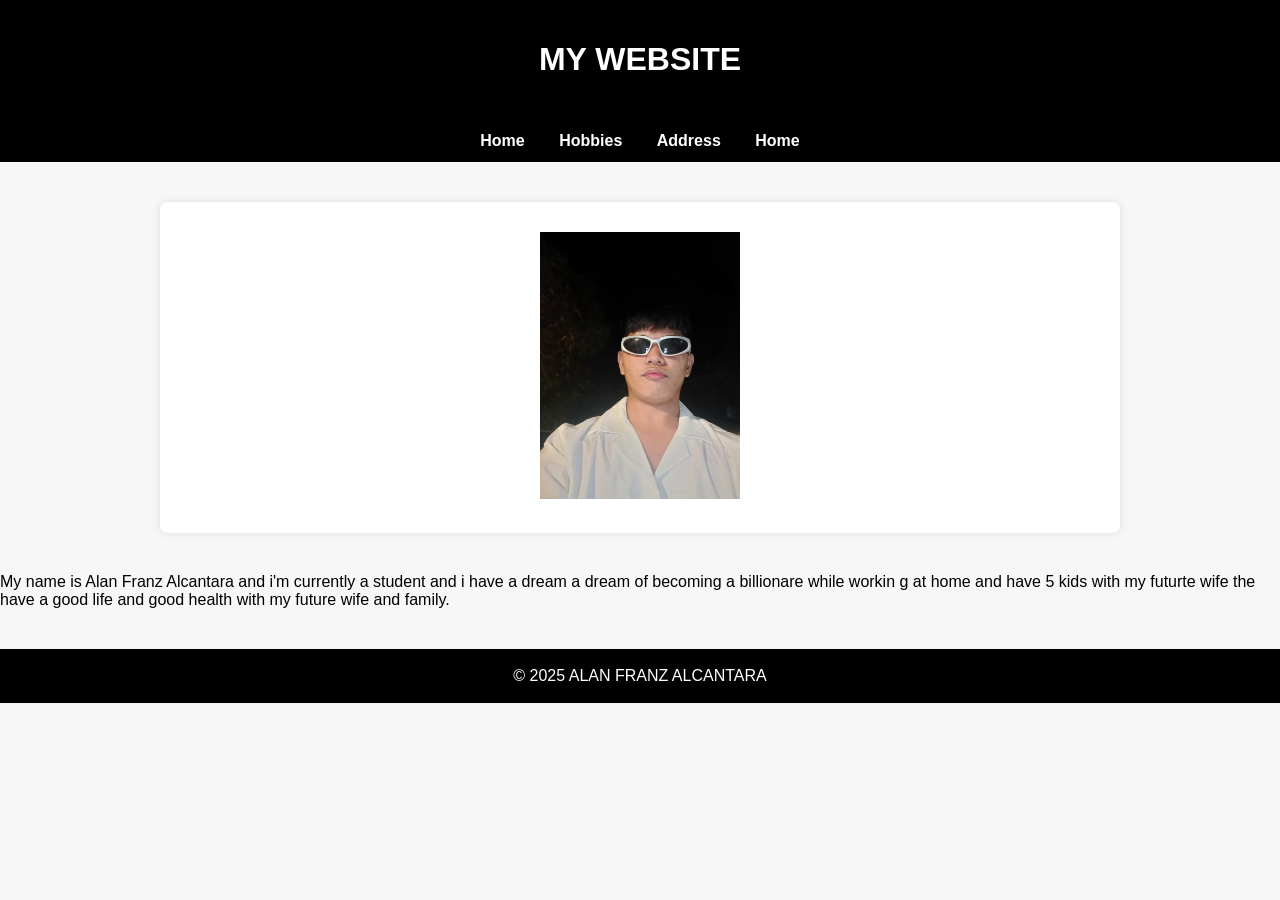
==== ALAN FRANZ ALCANTARA/index.html @ 14caed3c "Add files via upload" ====
<!DOCTYPE html>
<html>
    <head>
        <title>MY PERSONAL WEBSITE</title>
        <link rel="stylesheet" href="style.css">
    </head>
    <body>
        <header>
    <h1>MY WEBSITE</h1>
</header>

<nav>
    <a href="HOME.html">Home</a>
    <a href="HOBBIES.html">Hobbies</a>
    <a href="CONTACT.html">Address</a>
    <a href="PICTURE.html">Home</a>
</nav>

<div class="content">
    <img src="alan.jpeg" alt="MY PROFILE" width="200">
</div>
<p>My name is Alan Franz Alcantara and i'm currently a student and i have a dream a dream of becoming a billionare while  workin g at home and have 5 kids with my futurte wife the have a good life and good health with my future wife and family.</p>
<footer>
    © 2025 ALAN FRANZ ALCANTARA
</footer>
    </body>
</html>
---- ALAN FRANZ ALCANTARA/style.css ----
body {
        font-family: Arial, sans-serif;
        margin: 0;
        padding: 0;
        background: #f7f7f7;
    }                                

    header {
        background: #000000;
        color: white;
        padding: 20px;
        text-align: center;
    }

    nav {
        background: #000000;
        padding: 12px;
        text-align: center;
    }

    nav a {
        color: white;
        text-decoration: none;
        margin: 0 15px;
        font-weight: bold;
    }

    nav a:hover {
        color: #ffeb99;
    }

    .content {
        max-width: 900px;
        margin: 40px auto;
        background: white;
        padding: 30px;
        border-radius: 8px;
        box-shadow: 0 0 10px rgba(0,0,0,0.1);
        text-align: center;
    }

    footer {
        background: #000000;
        color: white;
        text-align: center;
        padding: 18px;
        margin-top: 40px;
    }
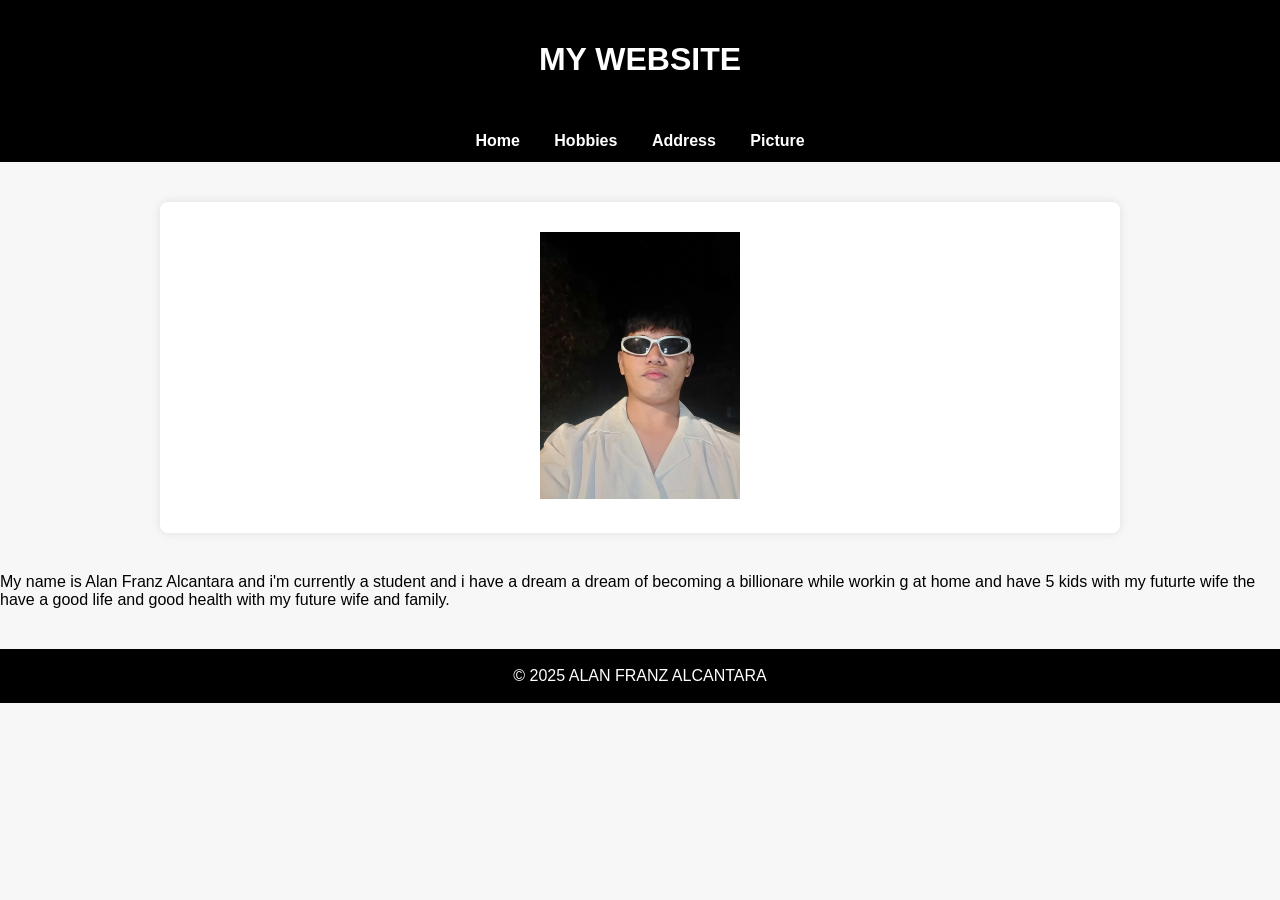
==== commit 240e387b: "Add files via upload" ====
--- a/ALAN FRANZ ALCANTARA/index.html
+++ b/ALAN FRANZ ALCANTARA/index.html
@@ -13,7 +13,7 @@
     <a href="HOME.html">Home</a>
     <a href="HOBBIES.html">Hobbies</a>
     <a href="CONTACT.html">Address</a>
-    <a href="PICTURE.html">Home</a>
+    <a href="PICTURE.html">Picture</a>
 </nav>
 
 <div class="content">
